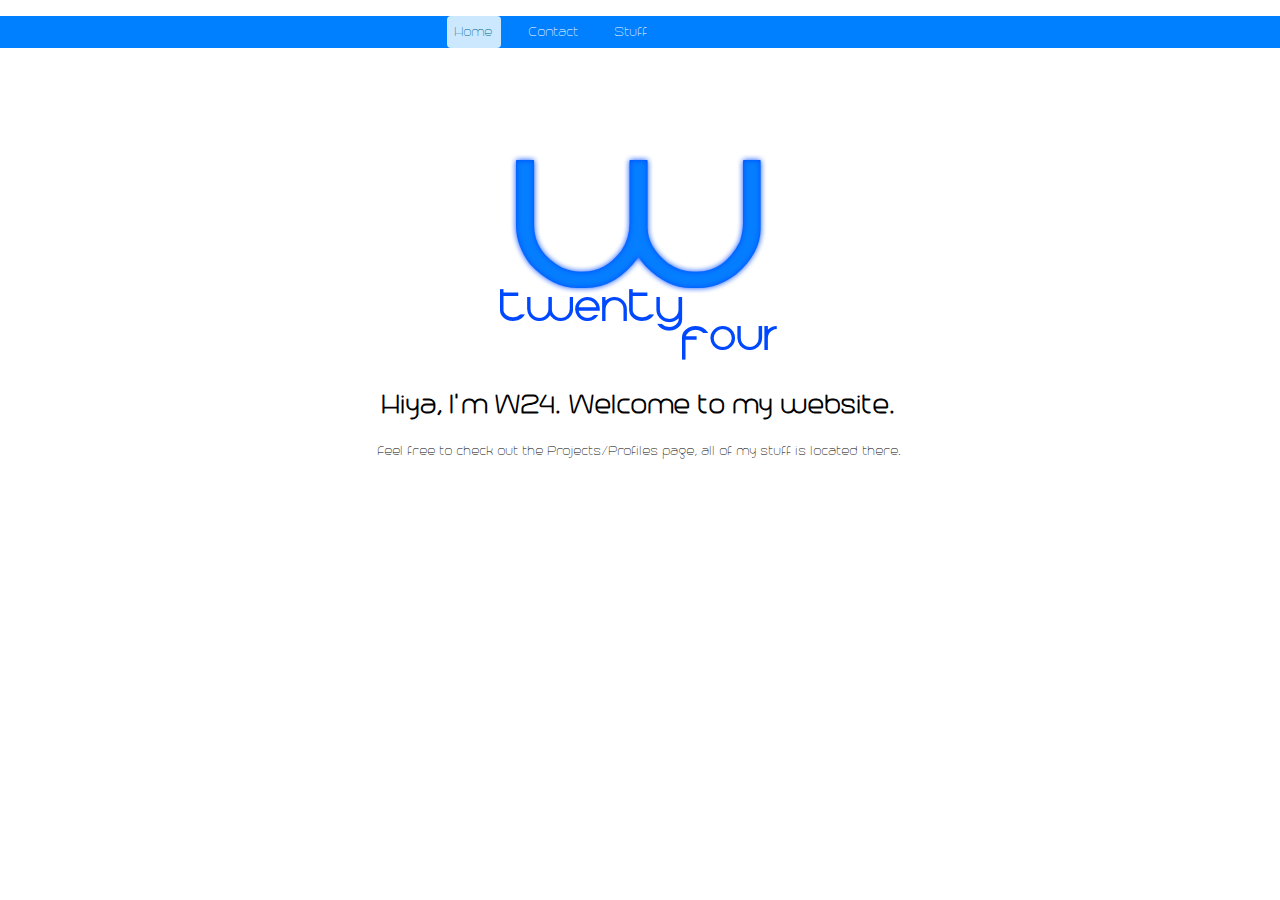
==== index.html @ 385245d5 "Update index.html" ====
<!DOCTYPE HTML>

<html>
        
       <head>
       <title>W24's Website</title>
       <link rel="stylesheet" href="css.css">
       <link rel="shortcut icon" type="image/x-icon" href="favicon.ico">
       <style>
                small { text-align: center }
       </style>
       </head>
       <body>
             
               <div id="navbar">
               <ul id="navbar">
			<li id="current"><a href="index">Home</a></li>
			<li><a href="http://github.com/MrW24/>GitHub</a></li>
			<li><a href="contact">Contact</a></li>
			<li><a href="stuff">Stuff</a></li>
                        count="false">Follow @Mr_W24</a><script async src="//platform.twitter.com/widgets.js" charset="utf-8"></script>
		</ul>
		</div>

               <div id="header"> 
               <img src="w24logo.png" alt="Header">
               </div>
               <div id="body">
               <h1>Hiya, I'm W24. Welcome to my website.</h1>
               <p>Feel free to check out the <a href="projectsprofiles.html">Projects/Profiles page</a>, all of my stuff is located there.</p>
       </body>
</html>
---- css.css ----
@font-face {
	font-family: trench100;
	src: url(trench100free.woff);
}
body {
	font-family: trench100;
	text-align: center;
	margin: 0px;
	background: #ffffff;
	color: #000000;
}
#header {
	text-align: center;
	background: linear-gradient(white, white, white);
	background-repeat
}
#navbar {
	background: linear-gradient(to right, #007FFF, #007FFF, #007FFF);
	color: #007FFF;
}
#navbar a {
	text-decoration: none;
	color: #ffffff;
	padding: 8px;
}
#navbar li {
	display: inline-block;
	padding: 8px;
}
#navbar a:hover {
	background-color: rgba(204, 232, 255, 0.5);
	color: #ffffff;
	border-radius: 4px;
}
#navbar a:active {
	background-color: r
}
#body {
	background: linear-gradient(to right, #ffffff, #ffffff, #ffffff);
	color: #000000;
}
#body a {
	color: #000000;
	text-decoration: none;
}
#body a:hover {
	color: #ccffcc;
	text-decoration: underline;
}
#current a, #current a:hover, #current a:active {
	background-color: #cce8ff;
	color: #00688B;
	border-radius: 4px;
}
.content {
	text-align: left;
	margin-left: 20%;
	margin-right: 20%
}
#twitter {
	text-align: center;
	background: linear-gradient(#0EBFE9, #0EBFE9, #0EBFE9);
	background-repeat
}
#dreambnc {
	text-align: center;
	background: linear-gradient(#236B8E, #236B8E, #236B8E);
	background-repeat
}
#github {
	text-align: center;
	background: linear-gradient(#CDAD00, #CDAD00, #CDAD00);
	background-repeat
}
#wbot {
	text-align: center;
	background: linear-gradient(#68228B, #68228B, #68228B);
	background-repeat
}
#website {
	text-align: center;
	background: linear-gradient(#8FD8D8, #8FD8D8, #8FD8D8);
	background-repeat
}
#posts {
	font-family: timeburnernormal.woff;
	text-align: left;
	margin: 0px;
	background: #ffffff;
	color: #000000;
}
@font-face {
	font-family: timeburner;
	src: url(timeburnernormal.woff);
}
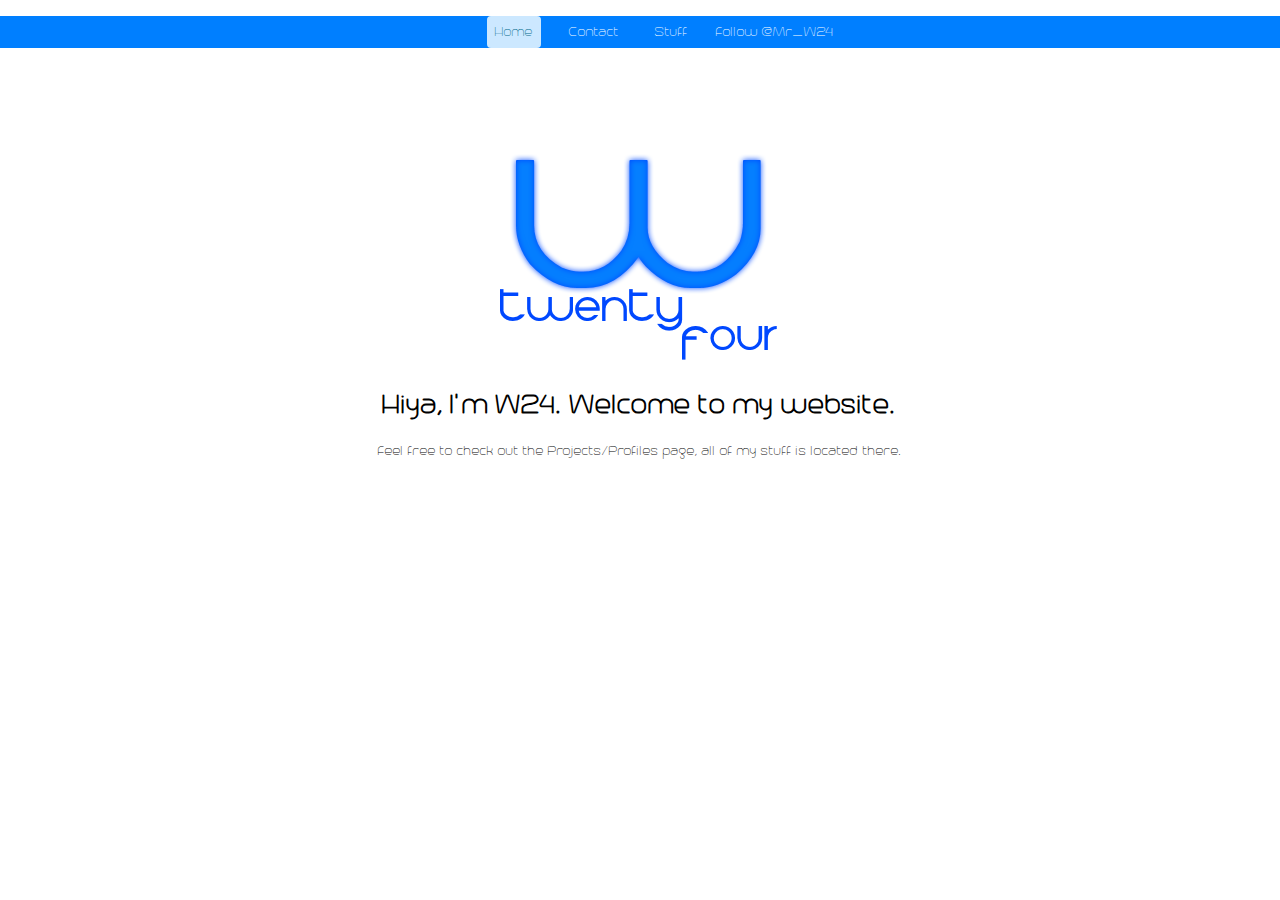
==== commit f54ec78a: "Update index.html" ====
--- a/index.html
+++ b/index.html
@@ -18,7 +18,7 @@
 			<li><a href="http://github.com/MrW24/>GitHub</a></li>
 			<li><a href="contact">Contact</a></li>
 			<li><a href="stuff">Stuff</a></li>
-                        count="false">Follow @Mr_W24</a><script async src="//platform.twitter.com/widgets.js" charset="utf-8"></script>
+                        <a href="https://twitter.com/Mr_W24" class="twitter-follow-button" data-show-count="false">Follow @Mr_W24</a><script async src="//platform.twitter.com/widgets.js" charset="utf-8"></script>
 		</ul>
 		</div>
 
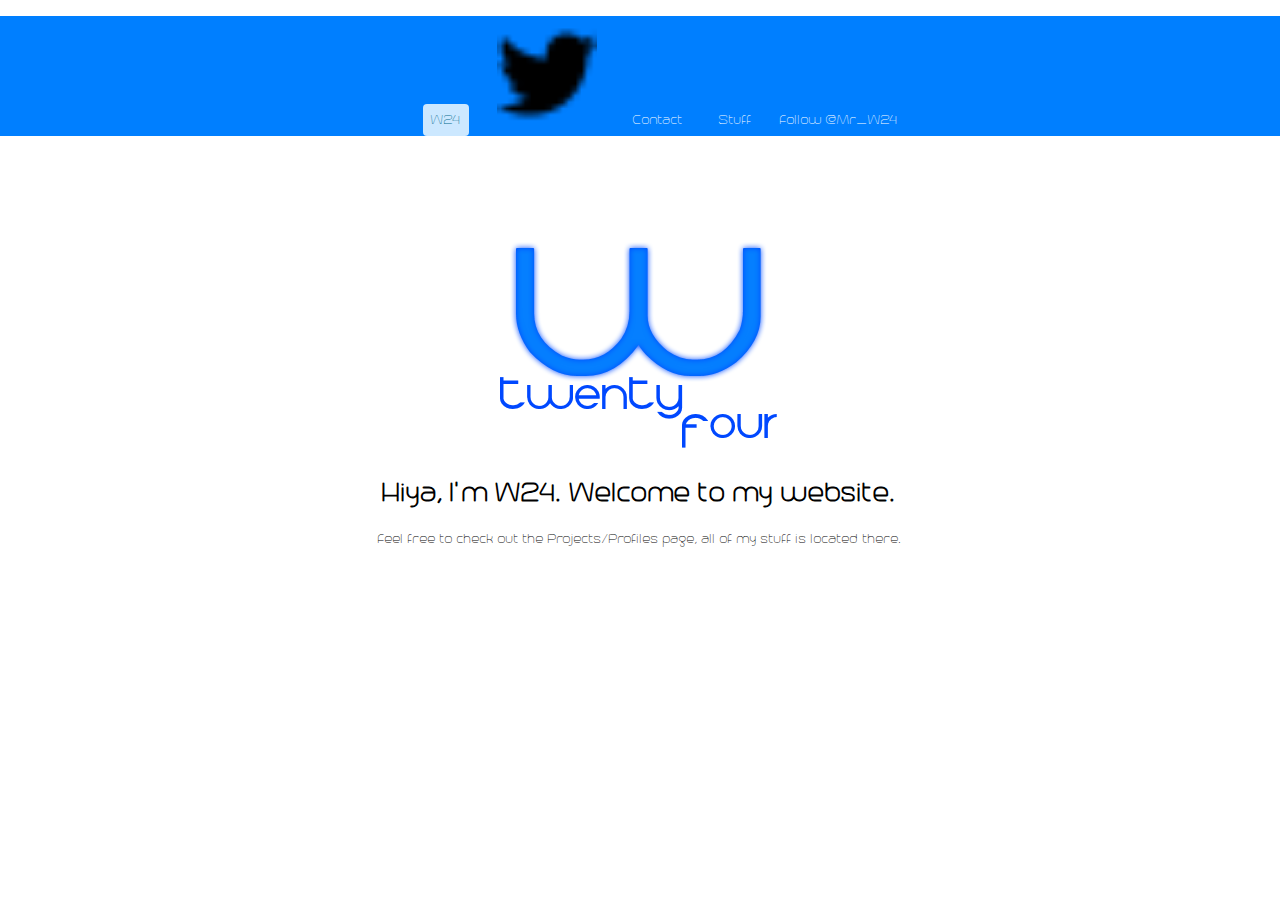
==== commit 3cab78d9: "Update index.html" ====
--- a/index.html
+++ b/index.html
@@ -14,11 +14,13 @@
              
                <div id="navbar">
                <ul id="navbar">
-			<li id="current"><a href="index">Home</a></li>
-			<li><a href="http://github.com/MrW24/>GitHub</a></li>
+			<li id="current"><a href="index">W24</a></li>
+			<li><a href="http://twitter.com/Mr_W24">
+<img border="0" alt="Twitter" src="twitter-16.png" width="100" height="100">
+</a></li>
 			<li><a href="contact">Contact</a></li>
 			<li><a href="stuff">Stuff</a></li>
-                        <a href="https://twitter.com/Mr_W24" class="twitter-follow-button" data-show-count="false">Follow @Mr_W24</a><script async src="//platform.twitter.com/widgets.js" charset="utf-8"></script>
+                                            <a href="https://twitter.com/Mr_W24" class="twitter-follow-button" data-show-count="false">Follow @Mr_W24</a><script async src="//platform.twitter.com/widgets.js" charset="utf-8"></script>
 		</ul>
 		</div>
 
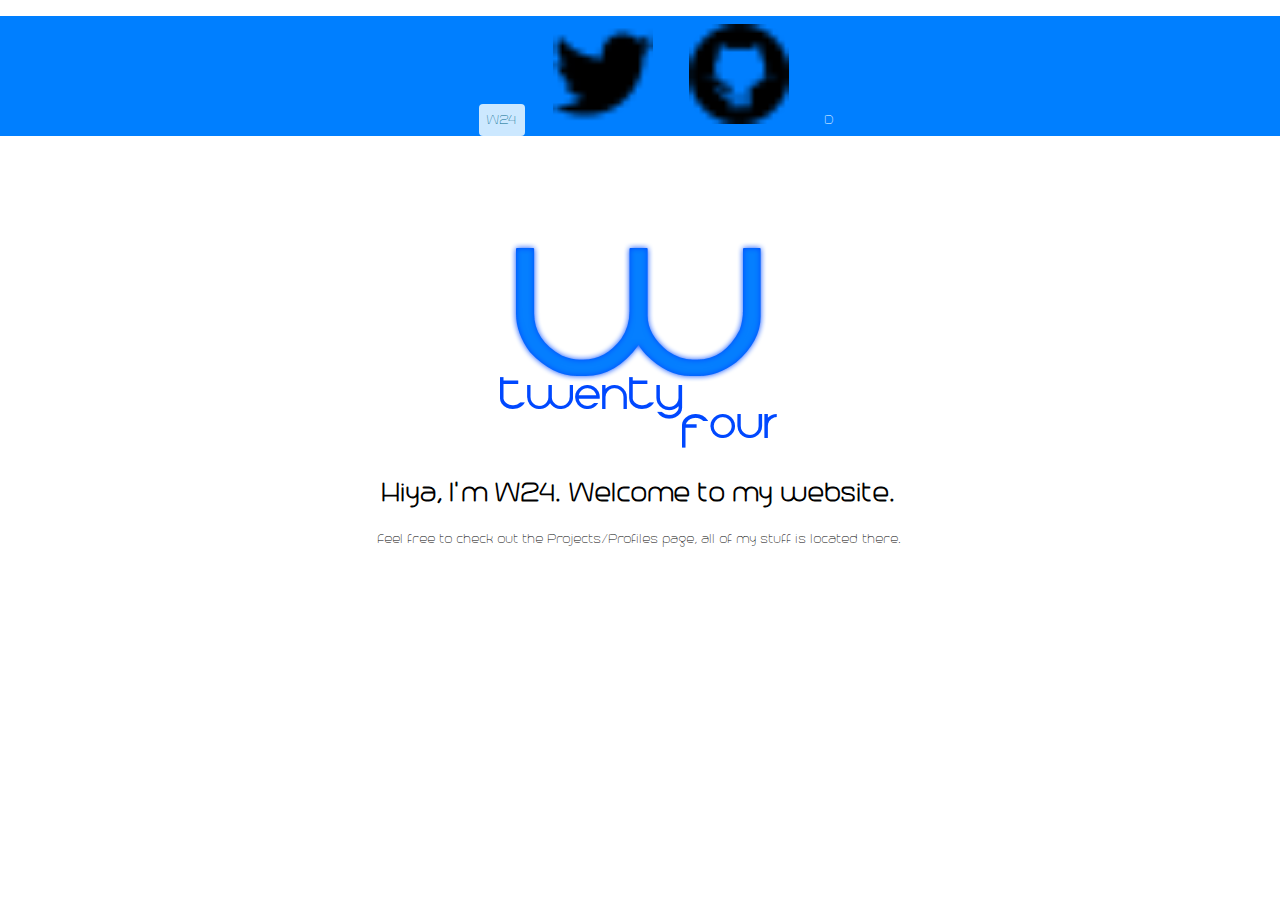
==== commit ad1dea12: "Some changes" ====
--- a/index.html
+++ b/index.html
@@ -18,9 +18,10 @@
 			<li><a href="http://twitter.com/Mr_W24">
 <img border="0" alt="Twitter" src="twitter-16.png" width="100" height="100">
 </a></li>
-			<li><a href="contact">Contact</a></li>
-			<li><a href="stuff">Stuff</a></li>
-                                            <a href="https://twitter.com/Mr_W24" class="twitter-follow-button" data-show-count="false">Follow @Mr_W24</a><script async src="//platform.twitter.com/widgets.js" charset="utf-8"></script>
+			<li><a href="http://github.com">
+<img border="0" alt="GitHub" src="github-9-16.png" width="100" height="100">
+</a></li>
+			<li><a href="http://dreambnc.xyz">D</a></li>
 		</ul>
 		</div>
 
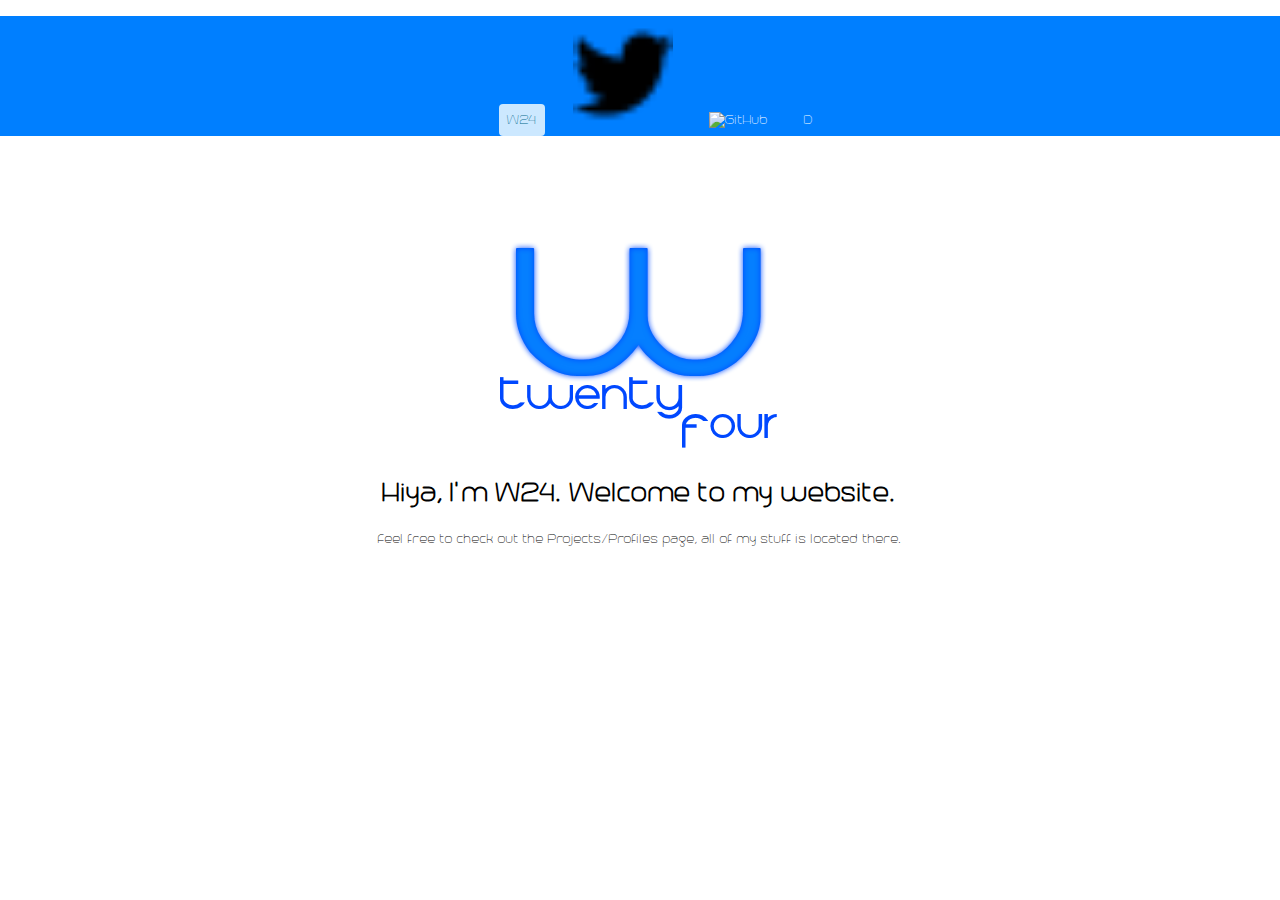
==== commit bef409a8: "Changed image" ====
--- a/index.html
+++ b/index.html
@@ -19,7 +19,7 @@
 <img border="0" alt="Twitter" src="twitter-16.png" width="100" height="100">
 </a></li>
 			<li><a href="http://github.com">
-<img border="0" alt="GitHub" src="github-9-16.png" width="100" height="100">
+<img border="0" alt="GitHub" src="github-9-8.png" width="100" height="100">
 </a></li>
 			<li><a href="http://dreambnc.xyz">D</a></li>
 		</ul>
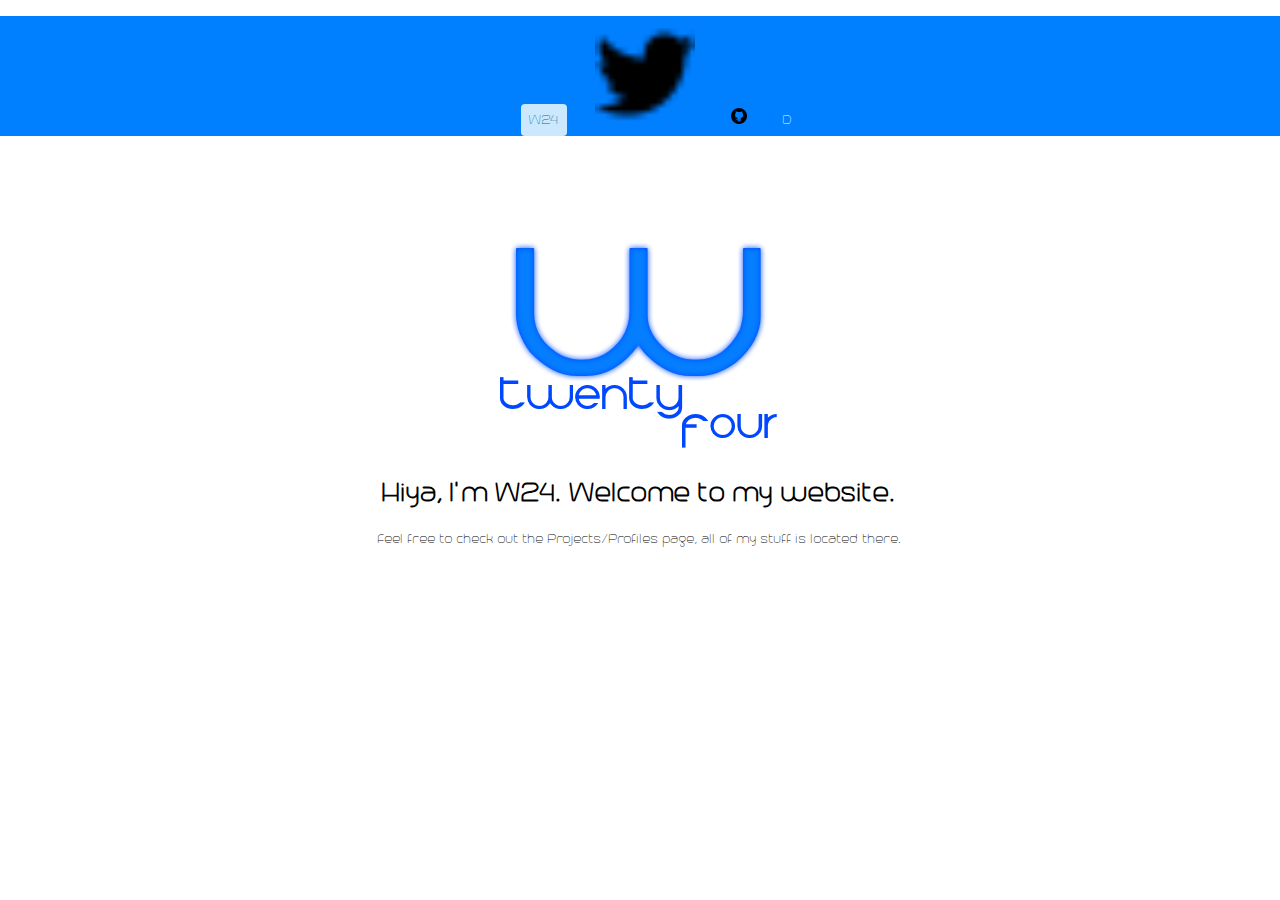
==== commit 0e00dfe7: "Changed image dimensions, changed github image" ====
--- a/index.html
+++ b/index.html
@@ -19,7 +19,7 @@
 <img border="0" alt="Twitter" src="twitter-16.png" width="100" height="100">
 </a></li>
 			<li><a href="http://github.com">
-<img border="0" alt="GitHub" src="github-9-8.png" width="100" height="100">
+<img border="0" alt="GitHub" src="github-9-16.png" width="16" height="16">
 </a></li>
 			<li><a href="http://dreambnc.xyz">D</a></li>
 		</ul>
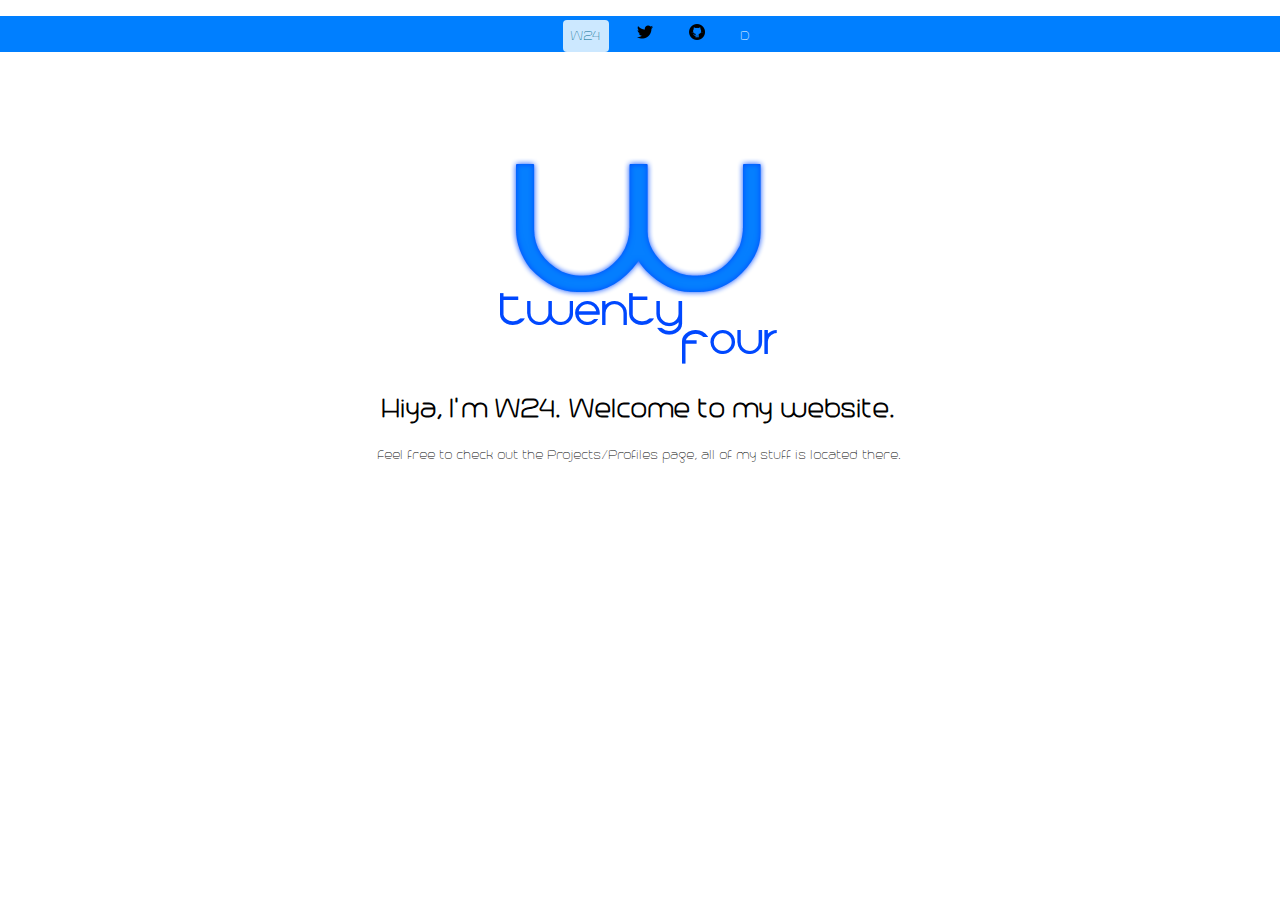
==== commit 695c3648: "Changed Twitter Icon Size" ====
--- a/index.html
+++ b/index.html
@@ -16,7 +16,7 @@
                <ul id="navbar">
 			<li id="current"><a href="index">W24</a></li>
 			<li><a href="http://twitter.com/Mr_W24">
-<img border="0" alt="Twitter" src="twitter-16.png" width="100" height="100">
+<img border="0" alt="Twitter" src="twitter-16.png" width="16" height="16">
 </a></li>
 			<li><a href="http://github.com">
 <img border="0" alt="GitHub" src="github-9-16.png" width="16" height="16">
